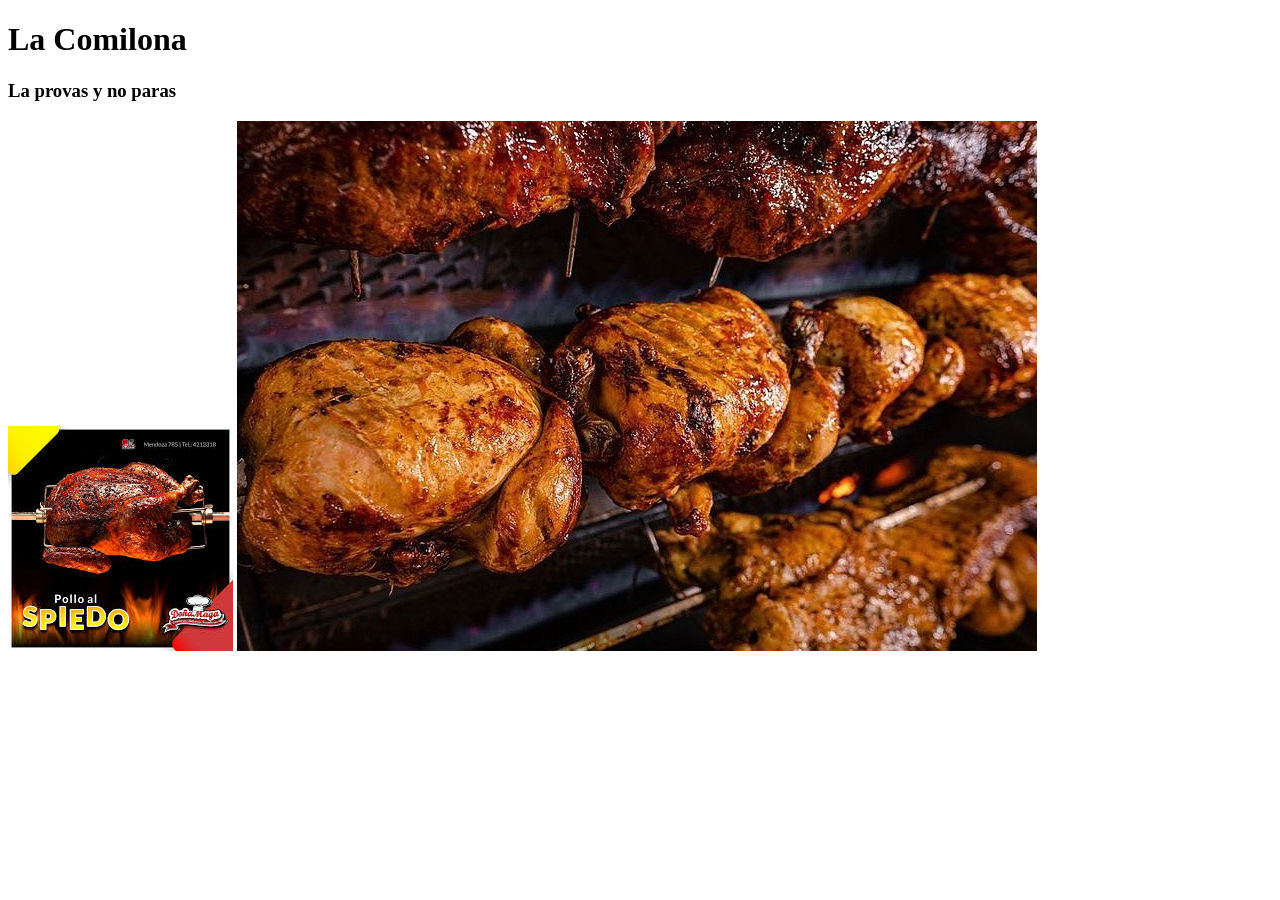
==== comida/index.html @ a69d407a "Add files via upload" ====
<!DOCTYPE html>
<html lang="en">
<head>
    <meta charset="UTF-8">
    <meta name="viewport" content="width=device-width, initial-scale=1.0">
    <title>Document</title>
</head>
<body>
    
    <div = class="titulo y subtitulo">

        <!--aqui el titulo y sustitulo-->

        <h1>La Comilona</h1>
        <h3>La provas y no paras</h3>

    </div>

    <div class="imagenes de pollo">

        <img src="images1\images2.jpg" alt="pollo">

        <img src="images1\pollo4_n.jpg" alt="pollo2"

    </div>
</body>
</html>
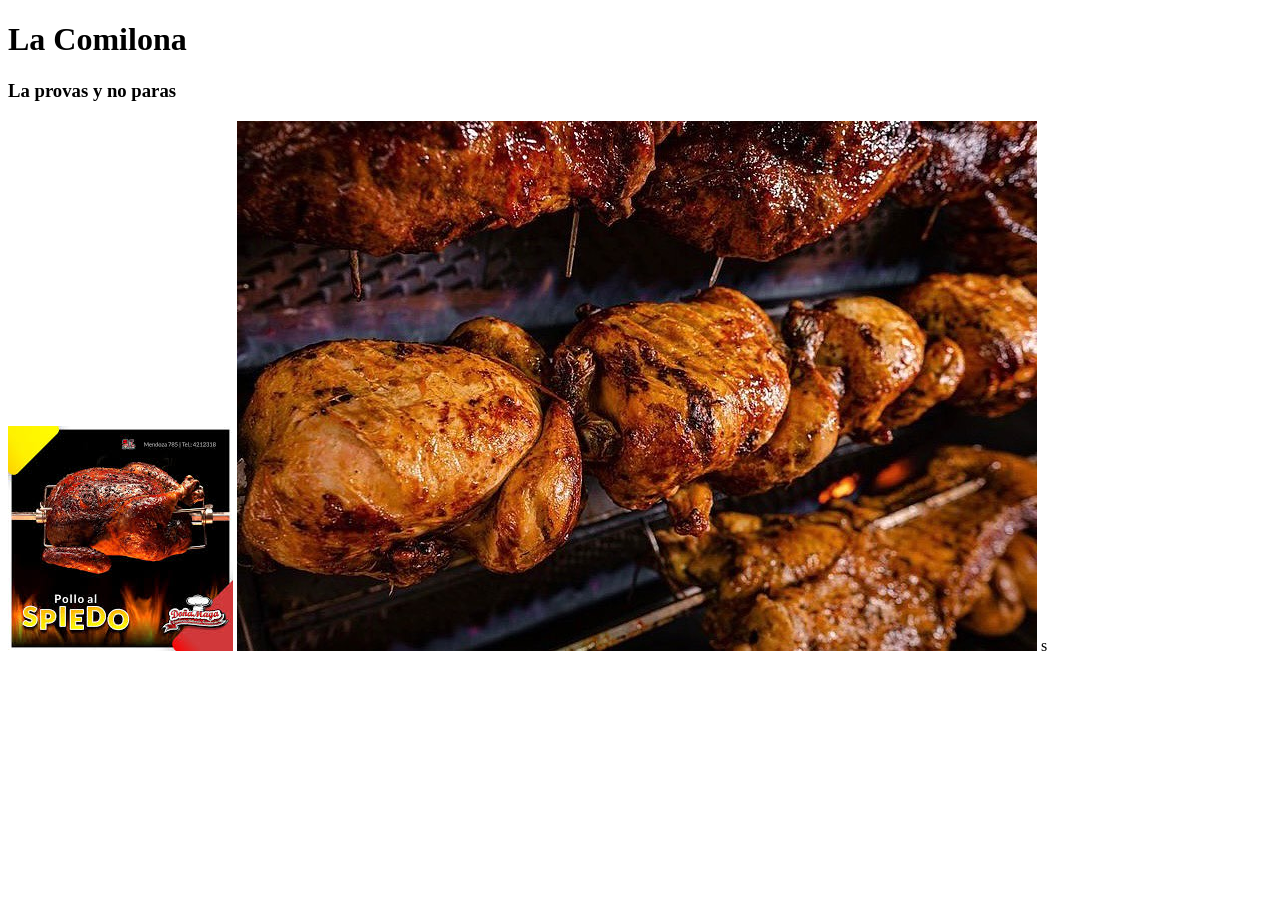
==== commit b1fbfd7a: "Add files via upload" ====
--- a/comida/index.html
+++ b/comida/index.html
@@ -24,4 +24,4 @@
 
     </div>
 </body>
-</html>+</html>s
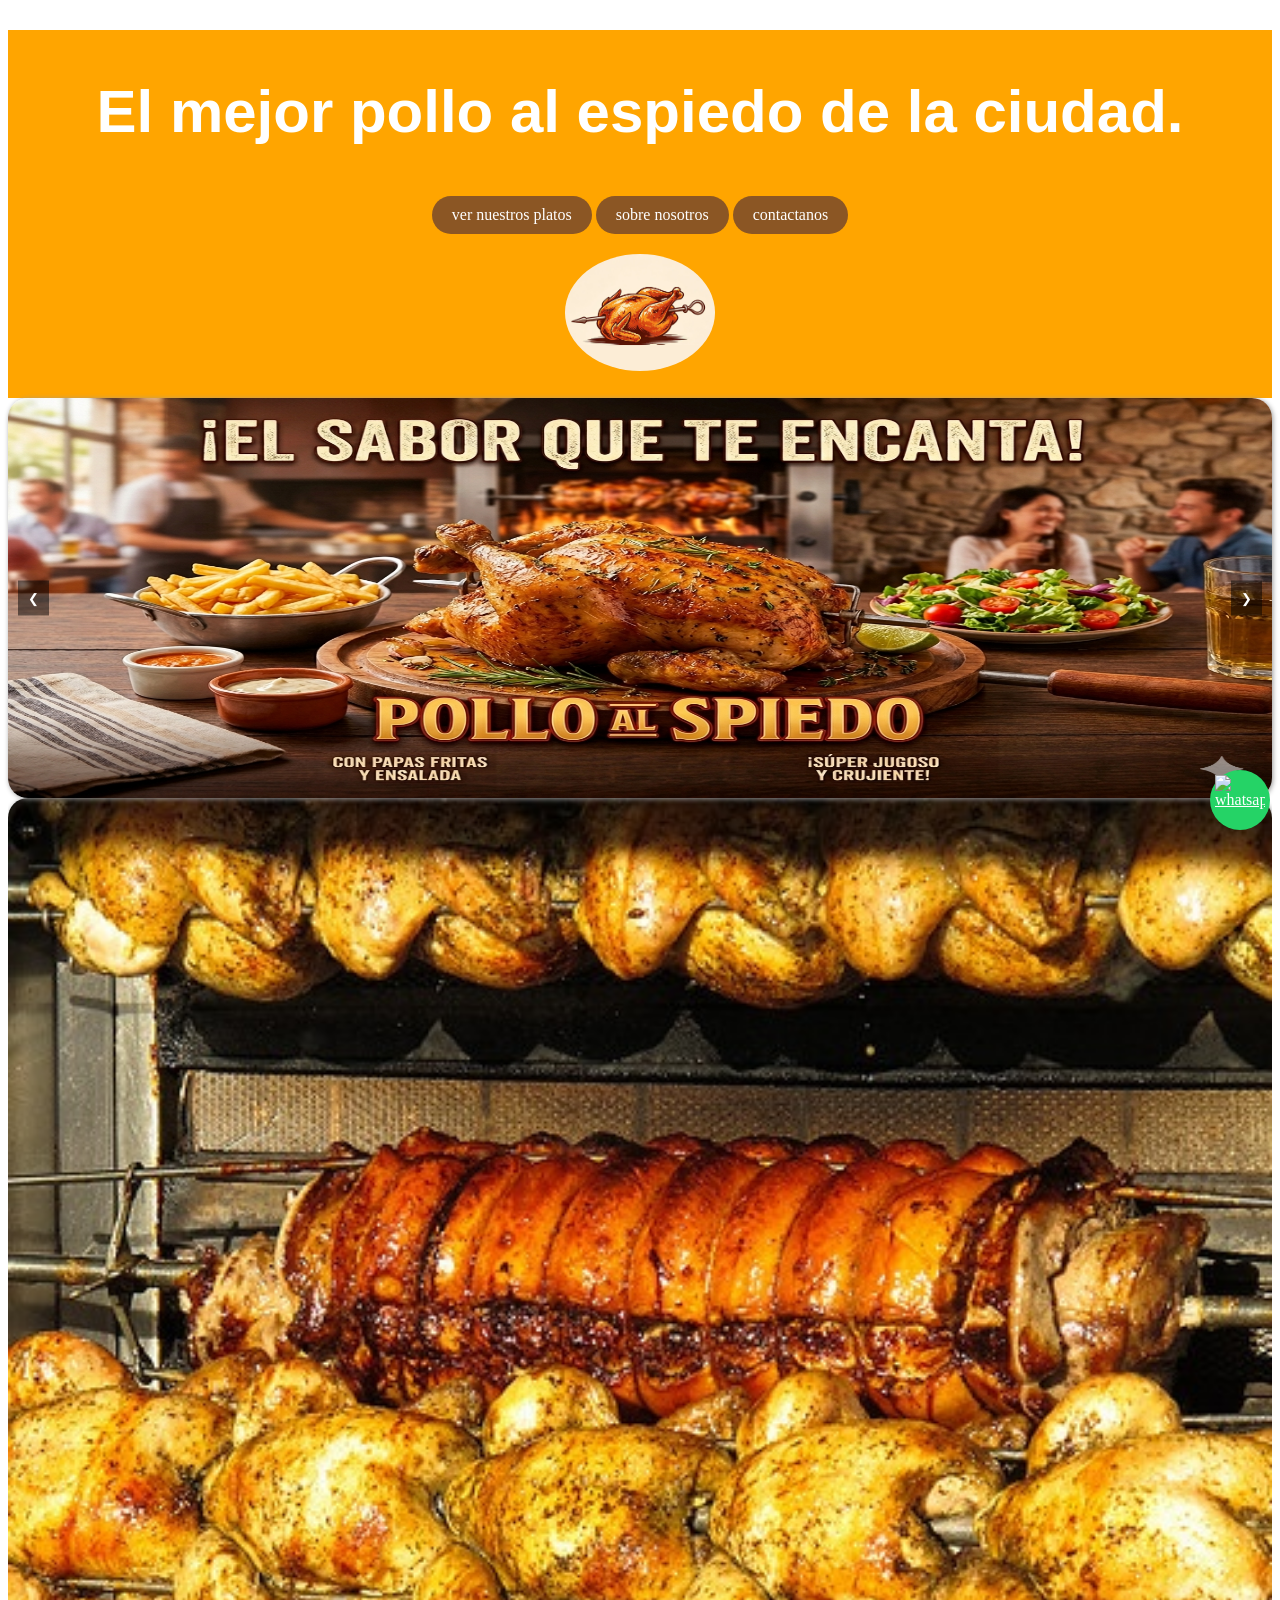
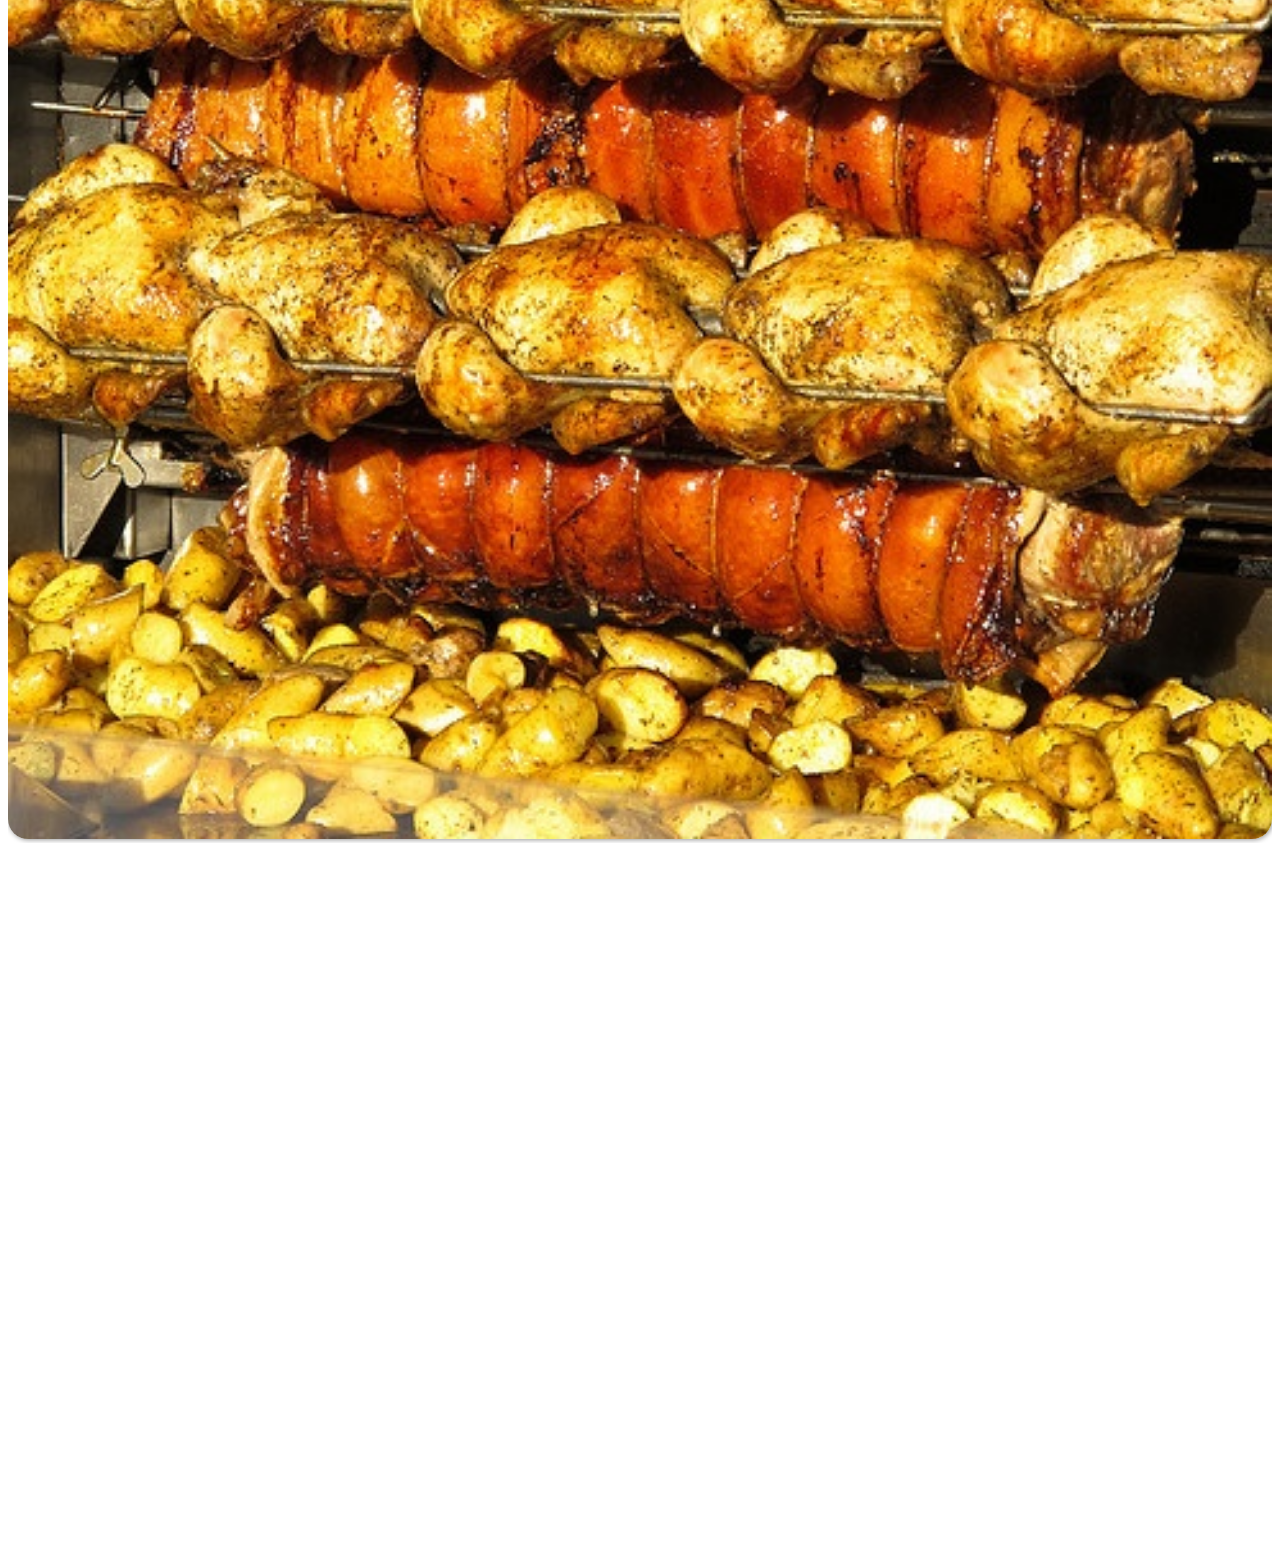
==== commit 494dda8a: "Add files via upload" ====
--- a/comida/index.html
+++ b/comida/index.html
@@ -3,25 +3,92 @@
 <head>
     <meta charset="UTF-8">
     <meta name="viewport" content="width=device-width, initial-scale=1.0">
-    <title>Document</title>
+    <title>pollo al espiedo</title>
+
+<!--link de estilo-->
+<link rel="stylesheet" href="style/style.css">
+
 </head>
 <body>
-    
-    <div = class="titulo y subtitulo">
 
-        <!--aqui el titulo y sustitulo-->
+  <!--titulo-->
 
-        <h1>La Comilona</h1>
-        <h3>La provas y no paras</h3>
+    <div class="container-titulo">
+
+        <h1>El mejor pollo al espiedo de la ciudad.</h1>
+
+        <a href="platos.html" class="boton">ver nuestros platos</a>
+
+        <a href="sobre nosotros.html" class="boton">sobre nosotros</a>  
+
+        <a href="contactos.html" class="boton">contactanos</a>
+
+        
+        <!--imagen de logo-->
+
+        <img src="imagenes/logo.png" alt="logo" class="logo">
+
+        </div>
+
+
+       <!--carrusel-->
+
+        <div class="container-de-carrusel">
+
+
+        <!--carrusel de imagenes-->
+        <div class="carrusel">
+
+            <img src="imagenes/imagen0.png" class="slide active" alt="1">
+
+            <img src="imagenes/imagen2.jpg" class="slide" alt="2">
+
+            <img src="imagenes/imagen3.jpg" class="slide" alt="3">
+
+            <!--botones del carrusel -->
+
+            <button class="prev" onclick="prevSlide()">&#10094;</button>
+            <button class="next" onclick="nextSlide()">&#10095;</button>
+
+          </div>
+
+          <div class="foto-unica">
+
+            <img src="imagenes/imagen4.jpg" alt="4">
+
+          </div>
+
+        </div>
+
+
+        <div class="map-container">
+
+        <!--mapa de google maps-->
+
+        <iframe src="https://www.google.com/maps/embed?pb=!1m18!1m12!1m3!1d3650.1234567890123!2d-46.1234567890123!3d-23.1234567890123!2m3!1f0!2f0!3f0!3m2!1i1024!2i768!4f13.1!3m3!1m2!1s0x94ce123456789012%3A0x1234567890123456!2sPollo%20al%20Espiedo%20Delicioso!5e0!3m2!1ses-419!2sve!4v1234567890123" width="600" height="450" style="border:0;" allowfullscreen="" loading="lazy"></iframe>
+
+
+        </div>
+
+
+        <div class="whatsapp">
+
+        <!--boton de whatsapp-->
+        <a href = "https://wa.me/2215012289"
+
+        class="whatsapp-float" target="_blank">
+
+        <img src="https://cdn-icons-png.flaticon.com/512/733/733585.png" alt="whatsapp" width="50px" height="50px">
+        </a>
+
+
+
+        <!--script del carrusel-->
+
+        <script src="carrusel.js"></script> 
 
     </div>
 
-    <div class="imagenes de pollo">
 
-        <img src="images1\images2.jpg" alt="pollo">
-
-        <img src="images1\pollo4_n.jpg" alt="pollo2"
-
-    </div>
-</body>
-</html>s+  </body>
+</html>
--- a/comida/style/style.css
+++ b/comida/style/style.css
@@ -0,0 +1,184 @@
+
+
+.container-titulo {
+    text-align: center;
+    margin-top: 30px;
+    background-color: orange;
+    padding: 7px;
+}
+
+h1 {
+    color: white;
+    font-family: Arial, sans-serif;
+    font-size: 60px;
+    margin-bottom: 50px;
+}
+
+/* LOGO  */
+.logo {
+    margin: 20px auto;
+    width: 150px;
+    border-radius: 50%;
+    display: block;
+}
+.logo:hover {
+    transform: scale(1.1);
+    transition: transform 0.3s ease;
+}
+
+/* CARRUSEL */
+.carrusel {
+    position: relative;
+    width: 100%;
+    height: 400px;
+    overflow: hidden;
+    border-radius: 20px;
+    box-shadow: 1px 1px 5px #999;
+}
+
+.slide {
+    position: absolute;
+    width: 100%;
+    height: 100%;
+    opacity: 0;
+    transition: opacity 1s ease-in-out;
+    z-index: 0;
+}
+
+.slide.active {
+    opacity: 1;
+    z-index: 1;
+}
+
+/* BOTONES CARRUSEL */
+.prev, 
+.next {
+    position: absolute;
+    top: 50%;
+    transform: translateY(-50%);
+    background-color: rgba(0, 0, 0, 0.5);
+    color: white;
+    border: none;
+    padding: 10px;
+    cursor: pointer;
+    z-index: 2;
+}
+
+.prev {
+    left: 10px;
+}
+
+.next {
+    right: 10px;
+}
+
+.prev:hover,
+.next:hover {
+    background-color: rgba(0, 0, 0, 0.8);
+}
+
+/* IMAGEN ÚNICA */
+.foto-unica {
+    width: 100%;
+    margin: 0;
+    padding: 0;
+    overflow: hidden;
+}
+
+.foto-unica img {
+    width: 100%;
+    height: auto;
+    border-radius: 20px;
+    box-shadow: 1px 1px 5px #999;
+}
+
+/* MAPA  */
+.map-container {
+    position: relative;
+    width: 100%;
+    padding-bottom: 56.25%;
+    height: 0;
+    overflow: hidden;
+}
+
+.map-container iframe {
+    position: absolute;
+    top: 0;
+    left: 0;
+    width: 100%;
+    height: 100%;
+    border: 0;
+}
+
+/* WHATSAPP FLOAT  */
+.whatsapp-float {
+    position: fixed;
+    width: 60px;
+    height: 60px;
+    bottom: 70px;
+    right: 10px;
+    background-color: #25d366;
+    color: #fff;
+    border-radius: 50%;
+    display: flex;
+    align-items: center;
+    justify-content: center;
+    z-index: 1000;
+}
+
+/* BOTÓN */
+.boton {
+    display: inline-block;
+    padding: 10px 20px;
+    background-color: rgb(139, 86, 36);
+    color: white;
+    text-decoration: none;
+    border-radius: 20px;
+    font-size: 16px;
+        
+}
+.boton:hover {
+    background-color: rgb(139, 86, 36);
+    color: white;
+    text-decoration: none;
+    border-radius: 20px;
+    font-size: 16px;
+    transform: scale(1.1);
+    transition: transform 0.3s ease;
+}
+
+
+/* ajuste para celulares */
+
+
+@media (max-width: 480px) {
+    
+h1 { 
+
+margin-bottom: 20px; 
+
+}    
+
+.carrusel {
+
+height: 220px; border-radius: 10px; 
+
+}    
+
+.prev,.next {   
+    
+padding: 8px 10px; font-size: 14px;    
+
+}    
+
+.boton {
+    
+width: 90%; text-align: center;    
+
+}    
+
+.whatsapp-float { 
+    
+width: 50px;  height: 50px;   
+
+}}
